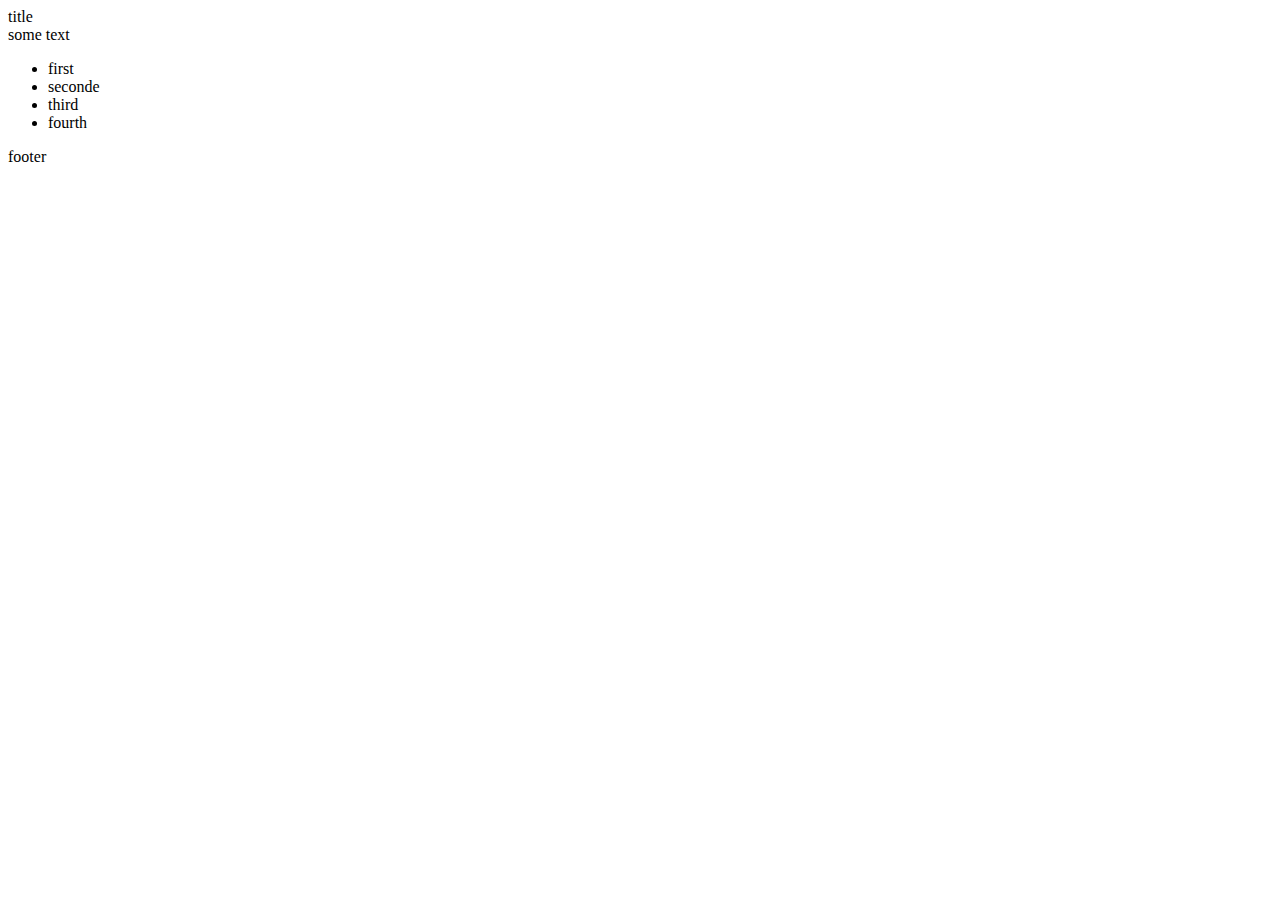
==== studentcode/app/index.html @ e369d02d "First problem" ====
<!DOCTYPE html>
<html>
    <head></head>
    <body>
        <div>title</div>
        <div>some text</div>
        <ul>
            <li>first</li>
            <li>seconde</li>
            <li>third</li>
            <li>fourth</li>
        </ul>
        <div>footer</div>
    </body>


</html>
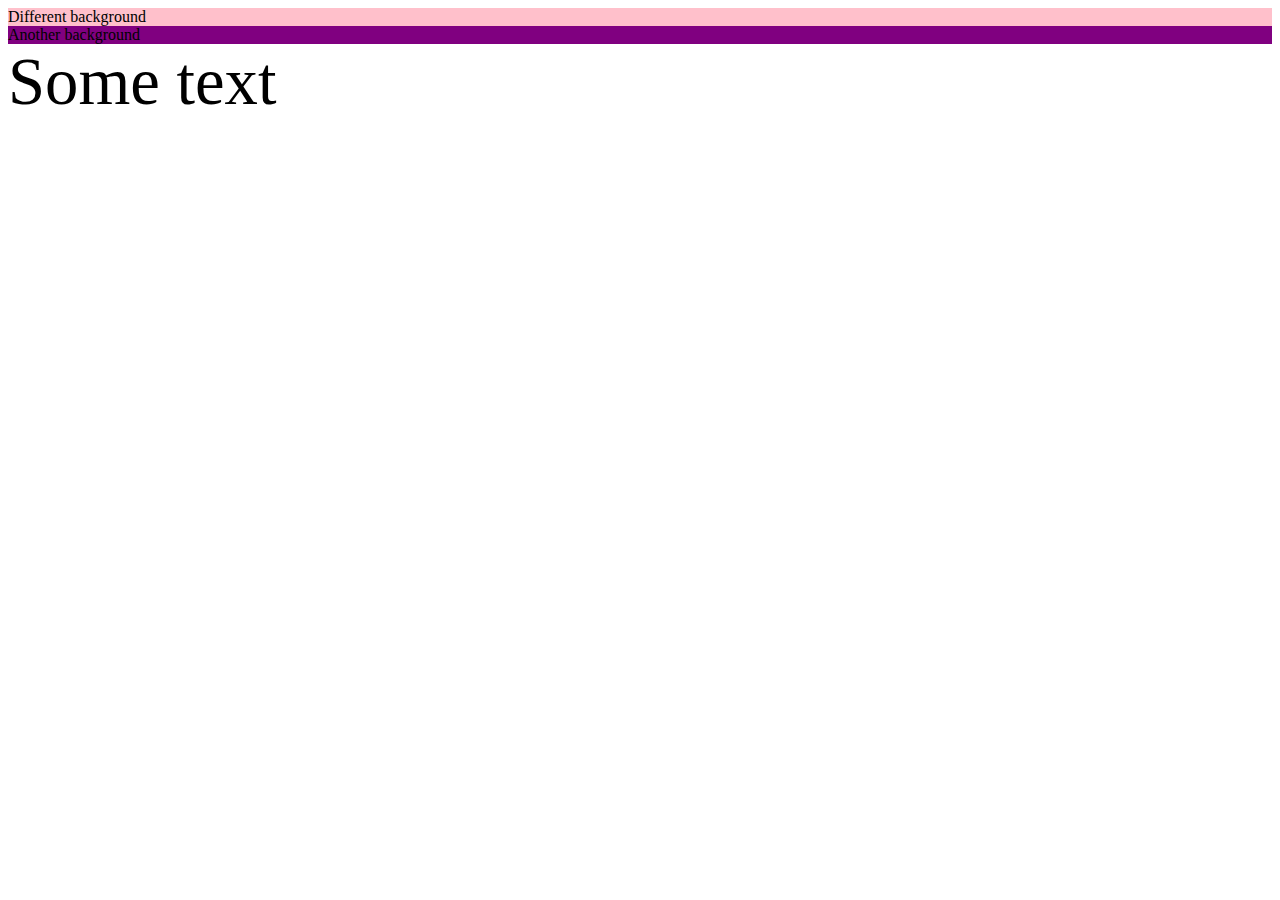
==== commit 9511b43c: "Problem 2" ====
--- a/studentcode/app/index.html
+++ b/studentcode/app/index.html
@@ -1,16 +1,22 @@
 <!DOCTYPE html>
 <html>
-    <head></head>
+    <style>
+       
+        .pink {
+            background-color: pink;
+        }
+        .purple {
+            background-color: purple;
+        }
+        .big {
+            font-size: 50pt;
+        }
+
+    </style>
     <body>
-        <div>title</div>
-        <div>some text</div>
-        <ul>
-            <li>first</li>
-            <li>seconde</li>
-            <li>third</li>
-            <li>fourth</li>
-        </ul>
-        <div>footer</div>
+        <div class="pink">Different background</div>
+        <div class="purple">Another background</div>
+        <div class="big">Some text</div>
     </body>
 
 
